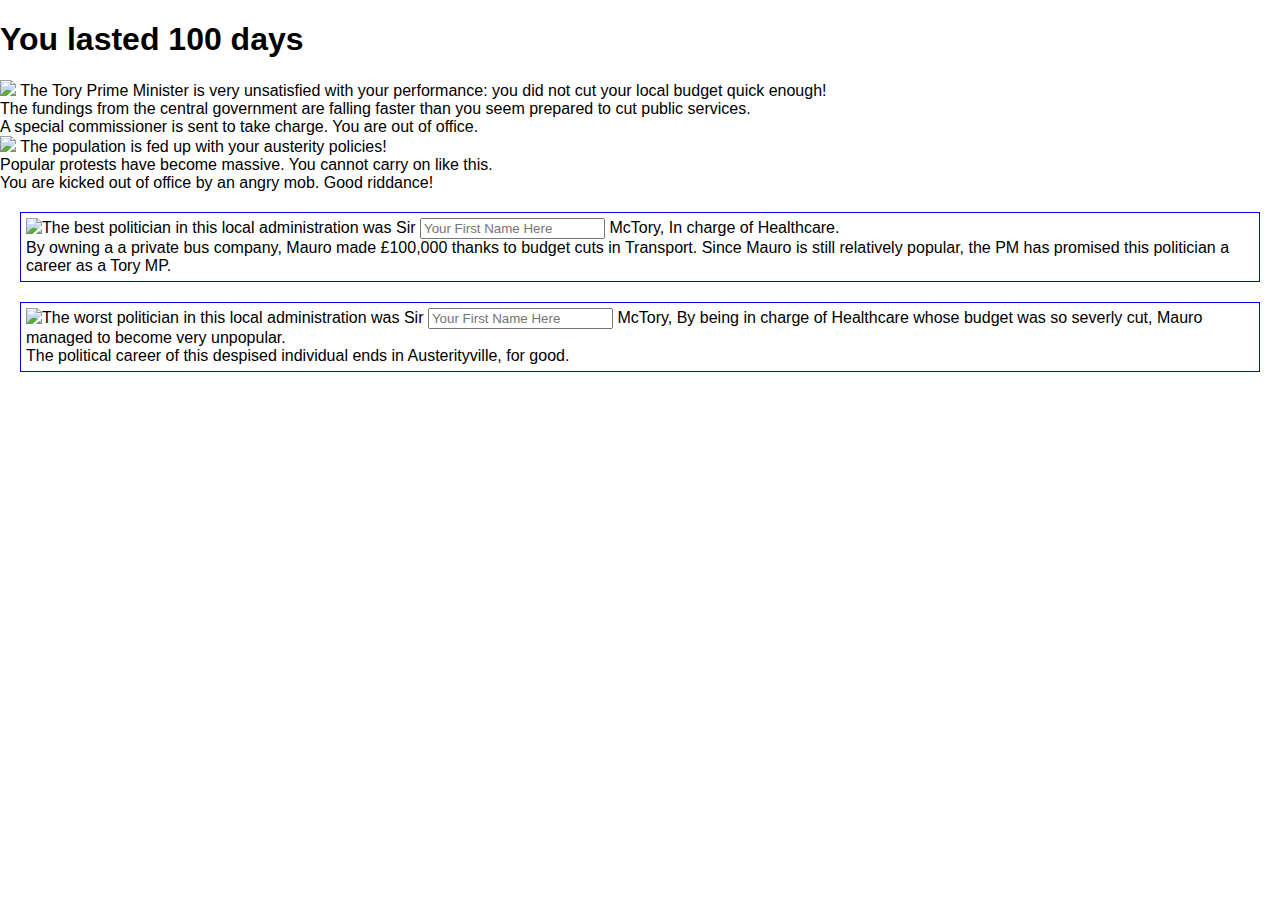
==== final-page.html @ 0f0a84bf "Final page's skeleton" ====
<!doctype html>
<html>
<head>
    <link rel="stylesheet" type="text/css" href="index.css" />
    <link rel="stylesheet" type="text/css" href="final-page.css" />
</head>
<body>
    <div id="page_3">
        <h1>You lasted <span class="duration">100</span> days</h1>
        <div class="outcome">
            <div class="removed-from-above">
                <img src="https://dummyimage.com/200x100/000000/fff.png&text=LOSERS">
                The Tory Prime Minister is very unsatisfied with your performance:
                you did not cut your local budget quick enough!<br>
                The fundings from the central government are falling faster
                than you seem prepared to cut public services.<br>
                A special commissioner is sent to take charge. You are out of office.
            </div>
            <div class="removed-from-below">
                <img src="https://dummyimage.com/200x100/000000/fff.png&text=REVOLUTION">
                The population is fed up with your austerity policies!<br>
                Popular protests have become massive. You cannot carry on like this.<br>
                You are kicked out of office by an angry mob. Good riddance!
                <div class="best politician">
                    <img src="https://dummyimage.com/40x60/000000/fff.png&text=..." class="portrait">
                    The best politician in this local administration was
                    <span class="title">Sir</span> <input type="text" class="first-name" placeholder="Your First Name Here">
                    <span class="last-name">McTory</span>,
                    In charge of <span class="department">Healthcare</span>.<br>
                    By owning a <span class="vested-interest">a private bus company</span>,
                    <span class="first-name">Mauro</span> made £<span class="first-name">100,000</span>
                    thanks to budget cuts in <span class="vested-interest-department">Transport</span>.
                    Since <span class="first-name">Mauro</span> is still relatively popular,
                    the PM has promised this politician a career as a Tory MP.
                </div>
                <div class="worst politician">
                    <img src="https://dummyimage.com/40x60/000000/fff.png&text=..." class="portrait">
                    The worst politician in this local administration was
                    <span class="title">Sir</span> <input type="text" class="first-name" placeholder="Your First Name Here">
                    <span class="last-name">McTory</span>,
                    By being in charge of <span class="department">Healthcare</span> whose budget was so severly cut,
                    <span class="first-name">Mauro</span> managed to become very unpopular.<br>
                    The political career of this despised individual ends in Austerityville, for good.
                </div>
            </div>
        </div>

    </div>
    <script src="jquery-3.2.1.min.js"></script>
    <script src="index.js"></script>
    <script src="final-page.js"></script>
</body>
---- index.css ----
:root {
    --blue1: lightblue;
    --blue2: cornflowerblue;
    --blue3: rgba(0, 0, 255, 0.3);
    --grey: grey;
    --darkgrey: darkgrey;
}

* {
    box-sizing: border-box;
}

html, body {
    margin: 0;
    padding: 0;
    background-color: white;
    width: 100%;
    height: 100%;
    font-size: 16px;
    font-family: sans-serif;
}

.page {
    width: 100%;
    height: 100%;
    display: none;
    grid-template-rows: 1fr 1fr 1fr 1fr 100px;
    grid-template-columns: 1fr 1fr 0.5fr;
    grid-template-areas: "main main side"
                         "main main side"
                         "main main side"
                         "bar bar side"
                         "breaking breaking side";
}

.page.active {
    display: grid;
}

/*** MAIN ***/

#main {
    grid-area: main;
    margin: 25px;
    overflow: hidden;
}

.chart_grid {
    width: 100%;
}

#chart {
    display: flex;
    flex-direction: row;
    float: left;
    height: 85%;
    align-items: flex-end;
}

.chart_bar {
    height: 100%;
    flex-grow: 1;
    transition: height 0.5s ease;
}

.chart_bar:nth-child(1) {
    height: 100%;
    background-color: red;
}

.chart_bar:nth-child(2) {
    height: 45%;
    background-color: green;
}

.chart_bar:nth-child(3) {
    height: 60%;
    background-color: blue;
}

.chart_bar:nth-child(4) {
    height: 10%;
    background-color: orange;
}

#chart_x {
    background-color: var(--darkgrey);
    height: 15%;
    float: left;
    font-size: 2rem;
    display: flex;
    flex-direction: row;
}

.chart_bar_icon {
    flex-grow: 1;
    position: relative;
    color: white;
}

.chart_bar_icon span {
    display: block;
    position: absolute;
    top: 50%;
    left: 50%;
    transform: translate(-50%, -50%);
}

/*** SIDE ***/

#side {
    grid-area: side;
    overflow-y: auto;
    overflow-x: hidden;
    padding: 25px;
    padding-left: 0;
}

#side .tweet {
    width: 100%;
    min-height: 50px;
    background-color: var(--blue1);
    padding: 10px;
    color: white;
    margin-bottom: 15px;
}

#side .tweet:last-child {
    margin-bottom: 0;
}

#side .tweet p,
#side .tweet span {
    display: inline;
}

#side .tweet .username {
    color: black;
    text-decoration: underline;
}

#side .tweet .datetime {
    color: var(--grey);
}

/*** BAR ***/

#options {
    grid-area: bar;
    display: flex;
    flex-direction: column;
}

#options .option {
    position: relative;
    flex-grow: 1;
    margin: 5px 25px;
    display: grid;
    grid-template-areas: "text button1 button2";
    grid-template-columns: 60% 20% 20%;
}

#options .option span {
    display: block;
    position: absolute;
    top: 50%;
    left: 50%;
    transform: translate(-50%, -50%);
    font-weight: bold;
    font-size: 2rem;
    color: white;
    text-shadow: 0 0 1px black;
}

#options .option_text {
    grid-area: text;
    padding: 25px;
}

#options .option:nth-child(1) {
    background-color: var(--blue1);
}

#options .option:nth-child(2) {
    background-color: var(--blue2);
}

#options .option:nth-child(3) {
    background-color: var(--blue3);
}

#options button {
    margin: 10px;
}

/*** BREAKING ***/

#breaking {
    grid-area: breaking;
    position: relative;
    padding: 25px;
}

#breaking #news {
    color: white;
    background-color: red;
    text-transform: uppercase;
    padding: 17px;
    padding-left: 115px;
    height: 100%;
    overflow: hidden;
    display: grid;
    grid-template-areas: "prefix text";
}

#breaking #news div {
    float: left;
    overflow: hidden;
}

#breaking #news div.scroll {
    padding-left: 15px;
}

#breaking_news_prefix {
    font-weight: bold;
    grid-area: prefix;
}

#breaking #breaking_news_text {
    margin-left: 20px;
    white-space: nowrap;
    grid-area: text;
}

#breaking #breaking_news_text p {
    margin: 0;
}

#breaking #clock {
    background-color: white;
    color: black;
    border: 5px solid red;
    width: 100px;
    position: absolute;
    height: 50px;
    text-align: center;
    padding: 12px;
}

/*** ANIMATIONS ***/

.scroll {
    animation: scroll-text 15s linear infinite;
    position: relative;
    display: inline-block;
}

@keyframes scroll-text {
    0% {transform: translateX(85%);}
    100% {transform: translateX(-120%);}
}

.blink {
    animation: blink 1s linear infinite;
}

@keyframes blink {
    50% { opacity: 0; }
}
---- final-page.css ----
/*** GRID ***/

.page.two-halves {
    grid-template-rows: 1fr 100px;
    grid-template-columns: 1fr 1fr;
    grid-template-areas: "main side";
}

#setup {
    grid-area: main;
    margin: 25px;
    overflow: hidden;
}

#rules {
    grid-area: side;
    overflow-y: auto;
    overflow-x: hidden;
    padding: 25px;
    padding-left: 0;
}

/*** CONTENT ***/

.explanation {
    padding-bottom: 15px;
    font-weight: bold;
}

.politicians {
    border: 1px solid blue;
}

.politician {
    border: 1px solid blue;
    margin: 20px;
    padding: 5px;
    height: 70px;
}

.politician.template {
    display: none;
}

img.portrait {
    float: left;
}
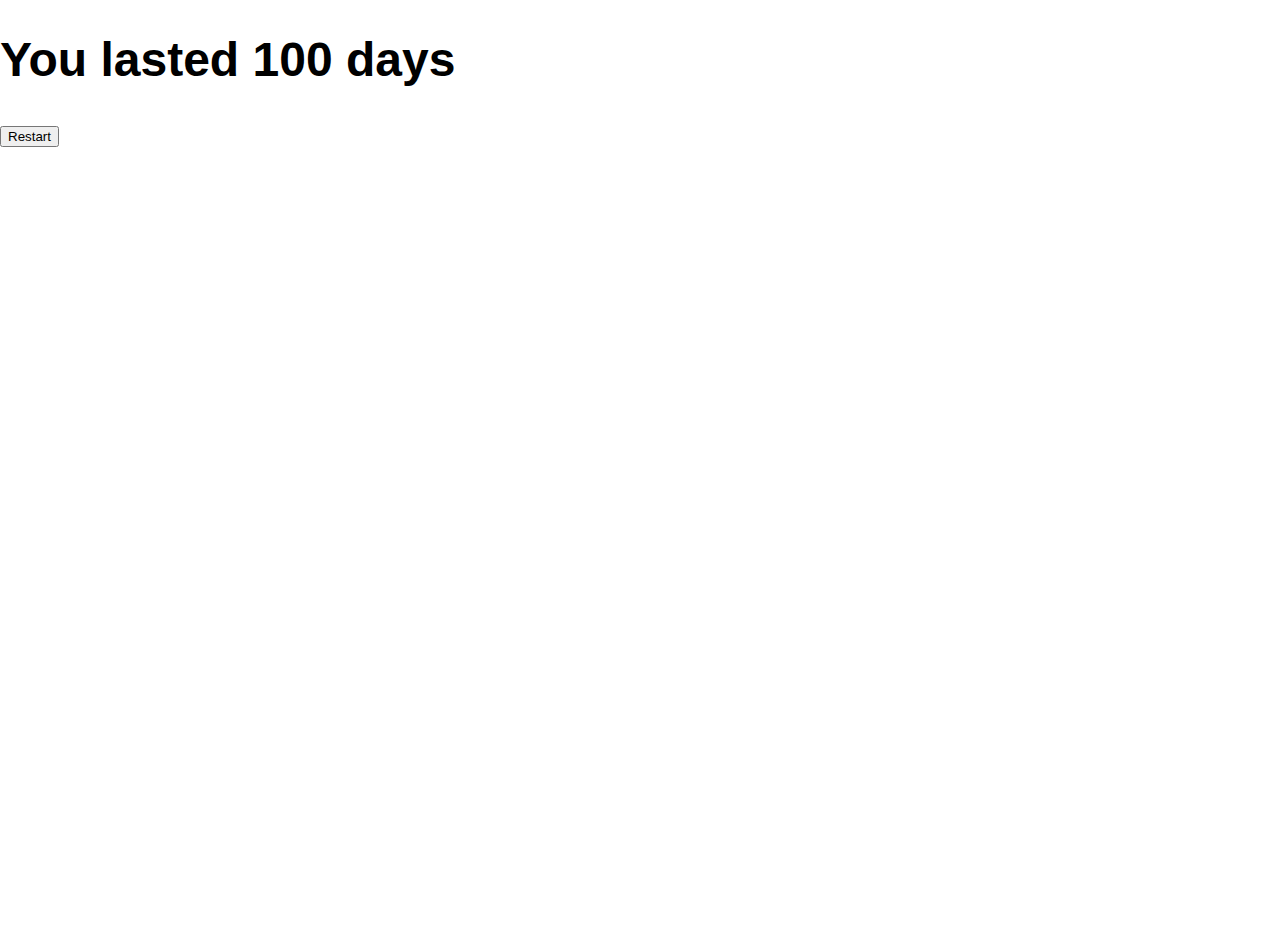
==== commit aff45886: "Final outcome" ====
--- a/final-page.html
+++ b/final-page.html
@@ -44,6 +44,7 @@
                 </div>
             </div>
         </div>
+        <input type="button" class="proceed" value="Restart">
 
     </div>
     <script src="jquery-3.2.1.min.js"></script>
--- a/index.css
+++ b/index.css
@@ -16,17 +16,21 @@
     background-color: white;
     width: 100%;
     height: 100%;
-    font-size: 16px;
-    font-family: sans-serif;
+}
+
+html, body, input[type=text] {
+    font-size: 24px;
+    font-family: 'Numans', sans-serif;
 }
 
 .page {
     width: 100%;
     height: 100%;
     display: none;
-    grid-template-rows: 1fr 1fr 1fr 1fr 100px;
+    grid-template-rows: 100px 1fr 1fr 1fr 1fr 100px;
     grid-template-columns: 1fr 1fr 0.5fr;
-    grid-template-areas: "main main side"
+    grid-template-areas: "status score side"
+                         "main main side"
                          "main main side"
                          "main main side"
                          "bar bar side"
@@ -35,6 +39,14 @@
 
 .page.active {
     display: grid;
+}
+
+/*** STATUS, SCORE ***/
+
+#status, #score {
+    padding: 10px;
+    font-size: larger;
+    text-align: center;
 }
 
 /*** MAIN ***/
@@ -59,27 +71,26 @@
 
 .chart_bar {
     height: 100%;
+    margin-left: 10px;
+    margin-right: 10px;
     flex-grow: 1;
     transition: height 0.5s ease;
-}
-
-.chart_bar:nth-child(1) {
-    height: 100%;
-    background-color: red;
-}
-
-.chart_bar:nth-child(2) {
-    height: 45%;
+    height: 0%;
+}
+
+.chart_bar:nth-child(4n+1) {
+    background-color: red;    
+}
+
+.chart_bar:nth-child(4n+2) {
     background-color: green;
 }
 
-.chart_bar:nth-child(3) {
-    height: 60%;
+.chart_bar:nth-child(4n+3) {
     background-color: blue;
 }
 
-.chart_bar:nth-child(4) {
-    height: 10%;
+.chart_bar:nth-child(4n+4) {
     background-color: orange;
 }
 
@@ -110,26 +121,26 @@
 
 #side {
     grid-area: side;
-    overflow-y: auto;
+    overflow-y: hidden;
     overflow-x: hidden;
     padding: 25px;
     padding-left: 0;
 }
 
-#side .tweet {
-    width: 100%;
+#side .tweet {    
+    width: 100%;    
+    background-color: var(--blue1);
     min-height: 50px;
-    background-color: var(--blue1);
+    margin-bottom: 15px;
     padding: 10px;
     color: white;
-    margin-bottom: 15px;
+    animation: newtweet 3s;
 }
 
 #side .tweet:last-child {
     margin-bottom: 0;
 }
 
-#side .tweet p,
 #side .tweet span {
     display: inline;
 }
@@ -144,6 +155,11 @@
 }
 
 /*** BAR ***/
+
+button
+{
+  cursor: pointer;
+}
 
 #options {
     grid-area: bar;
@@ -151,8 +167,14 @@
     flex-direction: column;
 }
 
+#options .slot {
+    height: 120px;
+    overflow-y: hidden;
+}
+
 #options .option {
     position: relative;
+    height: inherit;
     flex-grow: 1;
     margin: 5px 25px;
     display: grid;
@@ -206,8 +228,8 @@
     background-color: red;
     text-transform: uppercase;
     padding: 17px;
-    padding-left: 115px;
-    height: 100%;
+    padding-left: 140px;
+    height: inherit;
     overflow: hidden;
     display: grid;
     grid-template-areas: "prefix text";
@@ -241,9 +263,10 @@
     background-color: white;
     color: black;
     border: 5px solid red;
-    width: 100px;
-    position: absolute;
-    height: 50px;
+    width: 140px;
+    overflow-x: hidden;
+    height: inherit;
+    position: absolute;    
     text-align: center;
     padding: 12px;
 }
@@ -251,7 +274,7 @@
 /*** ANIMATIONS ***/
 
 .scroll {
-    animation: scroll-text 15s linear infinite;
+    animation: scroll-text 30s linear infinite;
     position: relative;
     display: inline-block;
 }
@@ -268,3 +291,33 @@
 @keyframes blink {
     50% { opacity: 0; }
 }
+
+.fadein {
+    animation: fadein 3s;
+}
+
+@keyframes fadein {
+    0% { opacity: 0; }
+    100% { opacity: 1; }
+}
+
+
+@keyframes newtweet {
+    0% {              
+        min-height: 0px;
+        margin-bottom: 0px;
+        padding: 0px 10px 0px 10px;
+        height: 0px;
+        opacity: 0;
+    }
+    20% {         
+        opacity: 0;
+    }
+    100% {
+        min-height: 50px;
+        margin-bottom: 15px;
+        padding: 10px 10px 10px 10px;
+        height: initial;
+        opacity: 1;
+    }
+}
--- a/final-page.css
+++ b/final-page.css
@@ -1,47 +1,9 @@
-/*** GRID ***/
-
-.page.two-halves {
-    grid-template-rows: 1fr 100px;
-    grid-template-columns: 1fr 1fr;
-    grid-template-areas: "main side";
+.outcome img {
+    display: block;
+    margin-left: auto;
+    margin-right: auto;
 }
 
-#setup {
-    grid-area: main;
-    margin: 25px;
-    overflow: hidden;
-}
-
-#rules {
-    grid-area: side;
-    overflow-y: auto;
-    overflow-x: hidden;
-    padding: 25px;
-    padding-left: 0;
-}
-
-/*** CONTENT ***/
-
-.explanation {
-    padding-bottom: 15px;
-    font-weight: bold;
-}
-
-.politicians {
-    border: 1px solid blue;
-}
-
-.politician {
-    border: 1px solid blue;
-    margin: 20px;
-    padding: 5px;
-    height: 70px;
-}
-
-.politician.template {
+.removed-from-above, .removed-from-below {
     display: none;
-}
-
-img.portrait {
-    float: left;
 }